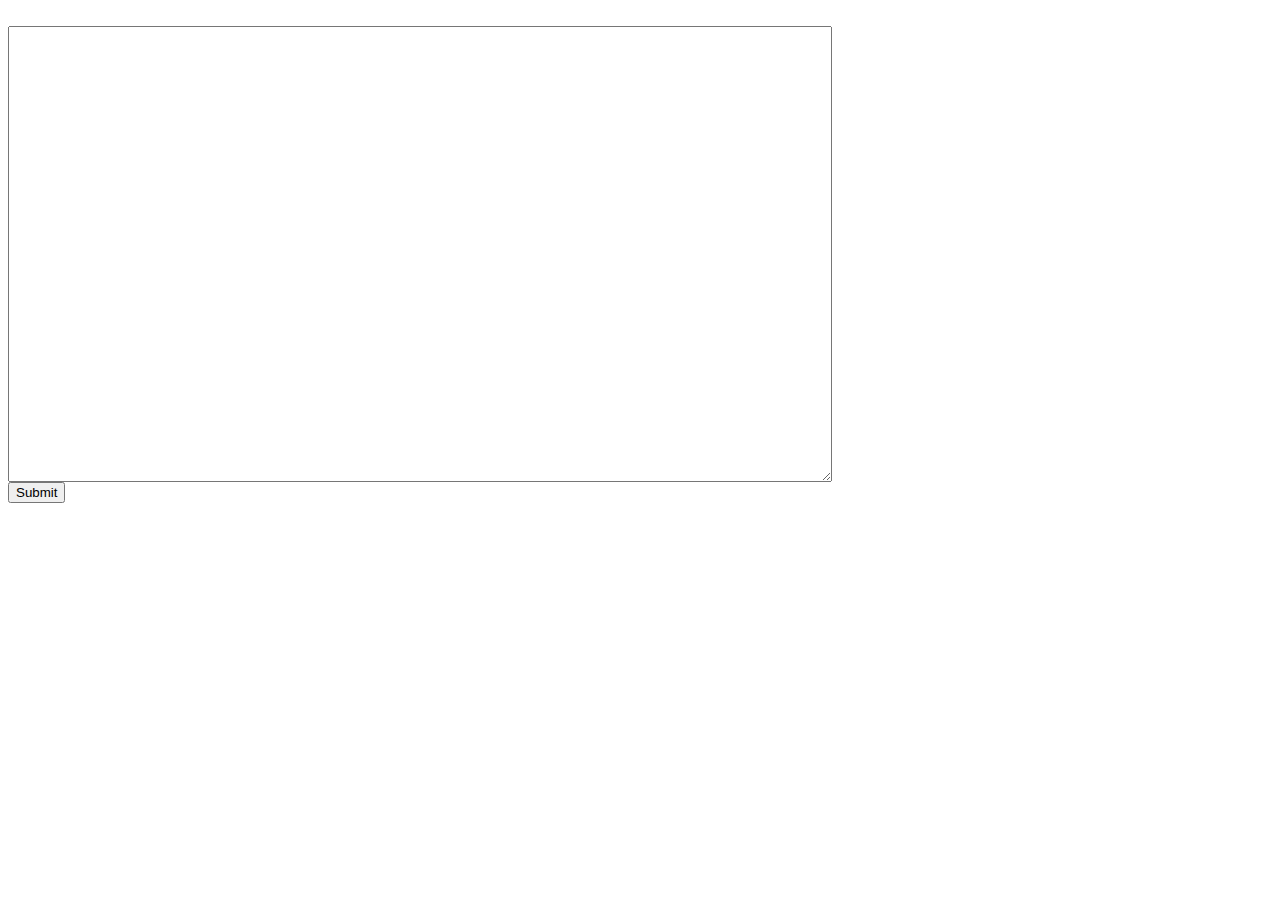
==== www/remote.html @ 21d70ded "modify www" ====
<html xmlns="http://www.w3.org/1999/xhtml">
<head>
	<meta http-equiv="Content-Type" content="text/html; charset=utf-8" />
	<title>Post Method Test</title>
</head>
	<body>
		<form action="/cgi-bin/post_handler.cgi" method="post">
		<div>
			<br>
			<textarea name="data" cols="100" rows="30"></textarea>
			<br>
			<input type="submit" value="Submit">
		</div>
		</form>
	</body>
</html>
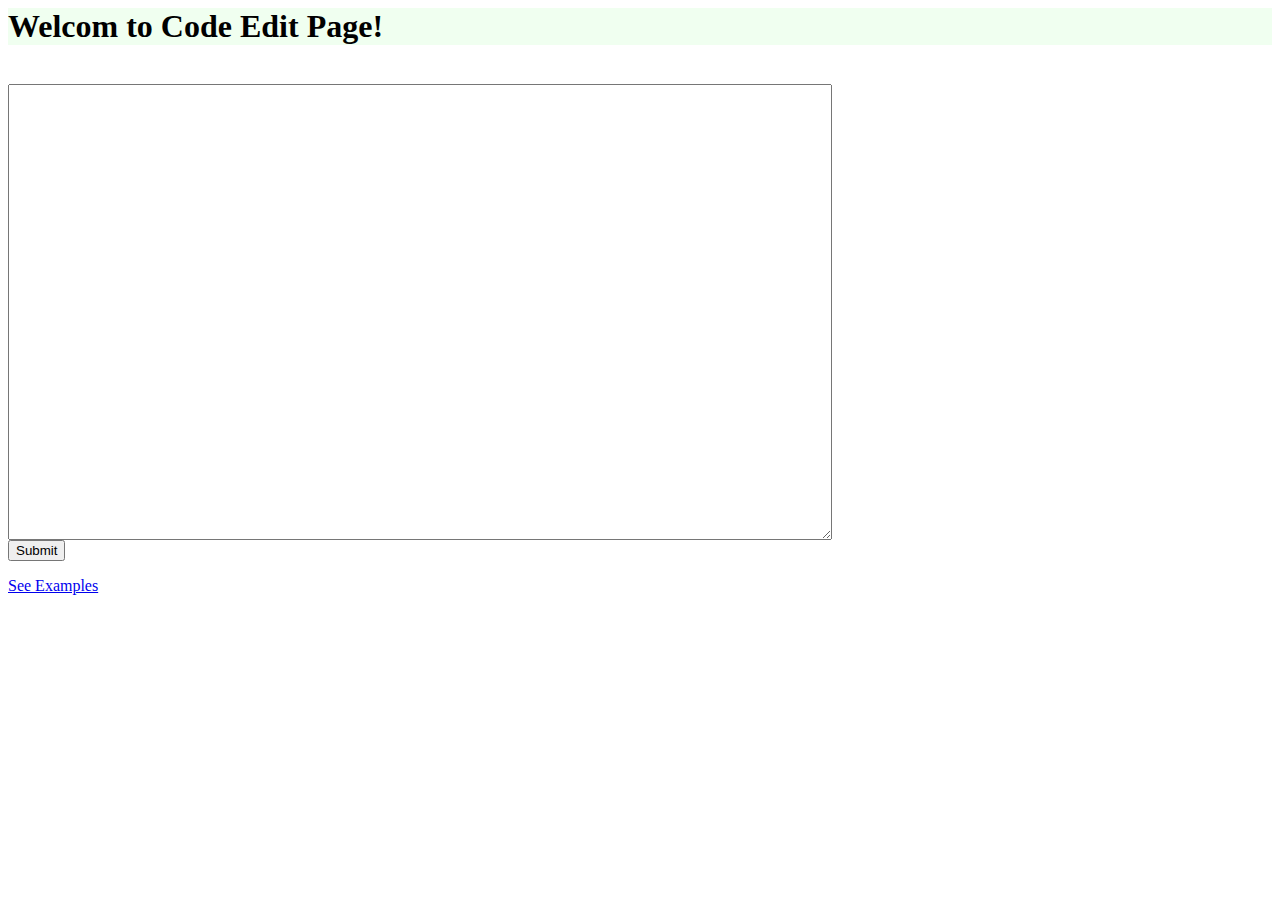
==== commit 36d8903a: "modify website" ====
--- a/www/remote.html
+++ b/www/remote.html
@@ -2,15 +2,18 @@
 <head>
 	<meta http-equiv="Content-Type" content="text/html; charset=utf-8" />
 	<title>Post Method Test</title>
+	<link rel="stylesheet" href="remote.css" type="text/css" />
 </head>
 	<body>
+		<h1>Welcom to Code Edit Page!</h1>
 		<form action="/cgi-bin/post_handler.cgi" method="post">
 		<div>
 			<br>
 			<textarea name="data" cols="100" rows="30"></textarea>
 			<br>
-			<input type="submit" value="Submit">
+			<input type="submit" value="Submit"/>
 		</div>
 		</form>
+		<a href="cgi-bin/example_handler.cgi">See Examples<a/>
 	</body>
 </html>
--- a/www/remote.css
+++ b/www/remote.css
@@ -0,0 +1,12 @@
+h1
+{
+	background-color:honeydew;
+}
+h4
+{
+	background-color:lightcyan;
+}
+p
+{
+	background-color:lightyellow;
+}
